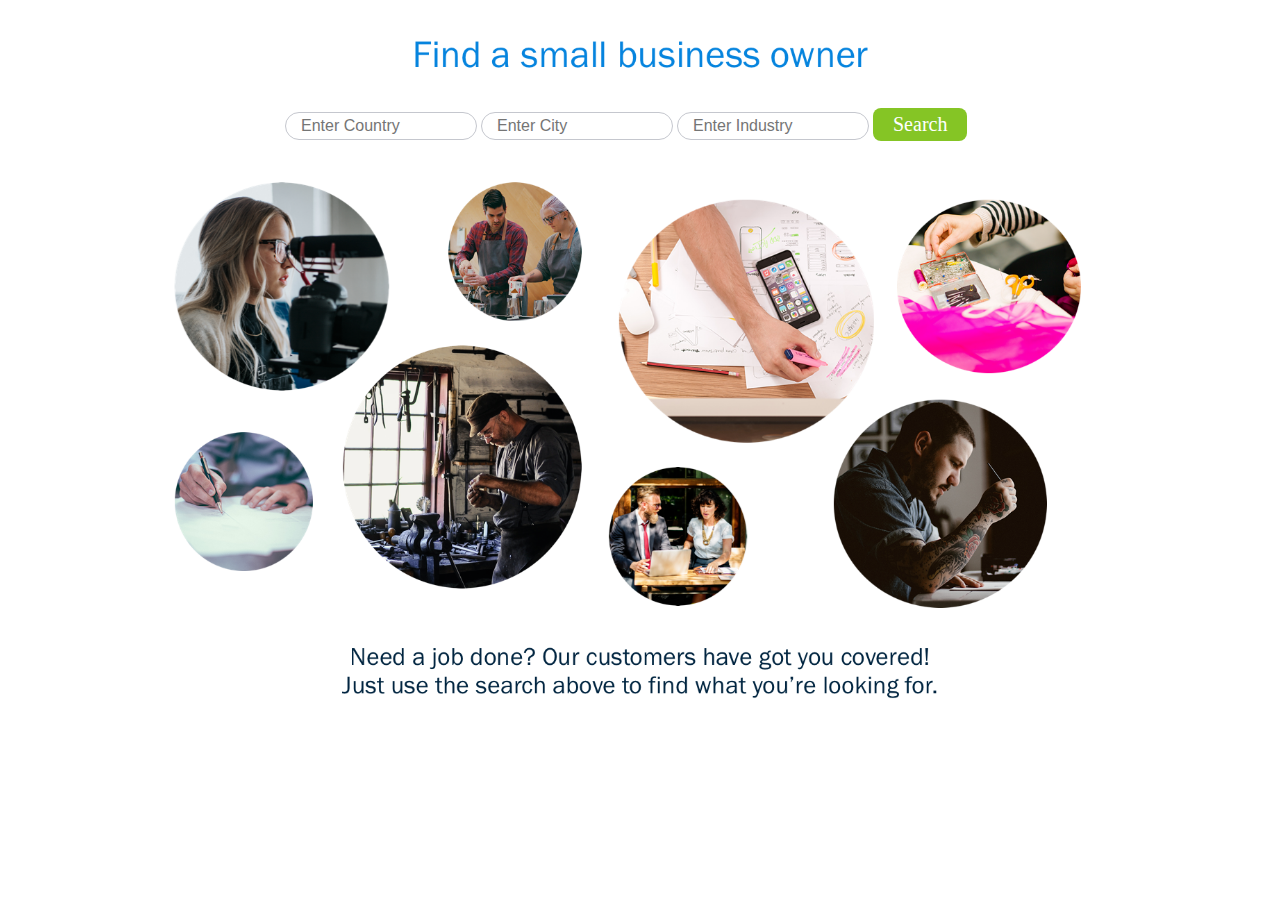
==== index.html @ e152c075 "Joel" ====
<!DOCTYPE html>
<html>
<head>
	<title></title>
	<link rel="stylesheet" type="text/css" href="home.css" media="screen" />
	<script src="https://ajax.googleapis.com/ajax/libs/jquery/3.2.1/jquery.min.js"></script>
	<script type="text/javascript">
		$('.submit').click(function () {
			var country = $('.country').val(),
				city = $('.city').val(),
				profession = $('.profession').val();

			window.location.href = 'display.php?city=' + city + '&country=' + country + '&profession=' + profession;
		});
	</script>
	<style>
		.container {
			margin: auto;
			width: 1000px;
			background-image: url('FindABusiness.png');
			height: 900px;
			background-size: 1000px;
			background-repeat: no-repeat;
		}

		.form {
			position: relative;
			top: 100px;
			width: 800px;
			margin: auto;
			padding-left: 90px;
		}
	</style>
</head>
<body>
	<div class="container">
		<div class="form">
		<input id="small-business-search-field" type="text" class="ui-input country" src="/_themes/freshbooks/smux-assets/img/icons/search.svg" placeholder="Enter Country"> <input id="small-business-search-field" type="text" class="ui-input city" placeholder="Enter City"> <input id="small-business-search-field" type="text" class="ui-input profession" placeholder="Enter Industry"> <a href="#" class="submit" style="text-decoration:none"><button class="button">Search</button></a>
		</div>
	</div>
</body>
</html>
---- home.css ----
/*missing magnifying glass in search field*/
#small-business-search-field{
width: 20%;
border-radius: 22px;
border: 1px solid #c5c7ce;
font-size: 1.0rem;
padding: 4px 15px;
outline: none;
background: #fff;
color: #8495a2;
}

.a{
	color: #85c525;
}

.button{

border: 0px solid #85C51F;
  font-family: Times;
  color: #ffffff;
  font-size: 20px;
  background: #85c525;
  padding: 5px 20px 5px 20px;
  text-decoration: none;
  border-radius: 8px;
  transition: background-color 0.15s;
}


body {
	background-color: #ffffff;
}

.search-icon {
    position: absolute;
    top: 15px;
    left: 20px;
}
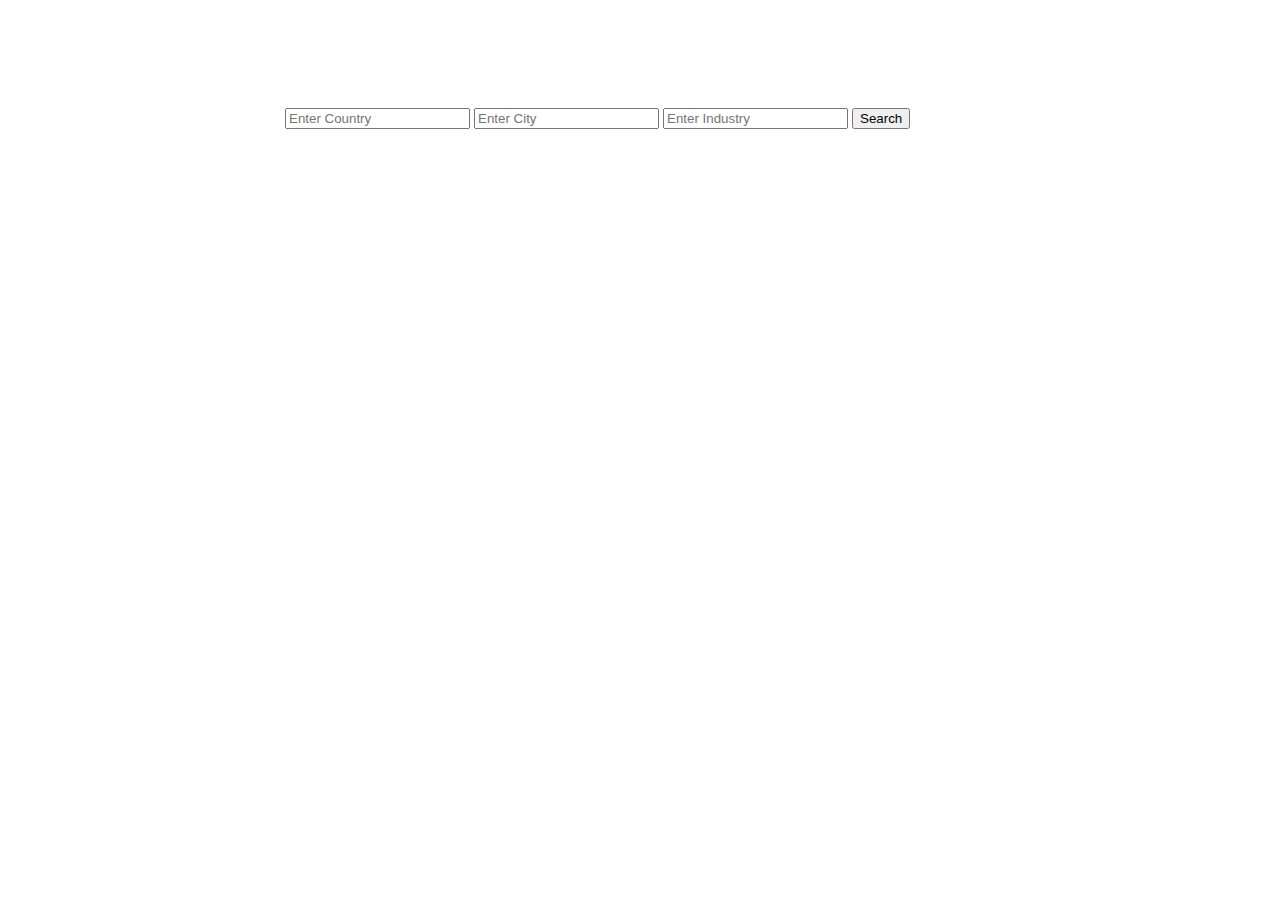
==== commit f3668020: "Update index.html" ====
--- a/index.html
+++ b/index.html
@@ -2,22 +2,25 @@
 <html>
 <head>
 	<title></title>
-	<link rel="stylesheet" type="text/css" href="home.css" media="screen" />
+	<link rel="stylesheet" type="text/css" href="index.css" media="screen" />
 	<script src="https://ajax.googleapis.com/ajax/libs/jquery/3.2.1/jquery.min.js"></script>
 	<script type="text/javascript">
-		$('.submit').click(function () {
+		$(document).ready(function() {
+			$("#searchButton").click(function () {
 			var country = $('.country').val(),
 				city = $('.city').val(),
 				profession = $('.profession').val();
 
+
 			window.location.href = 'display.php?city=' + city + '&country=' + country + '&profession=' + profession;
+			});
 		});
 	</script>
 	<style>
 		.container {
 			margin: auto;
 			width: 1000px;
-			background-image: url('FindABusiness.png');
+			background-image: url('FindABusiness-New.png');
 			height: 900px;
 			background-size: 1000px;
 			background-repeat: no-repeat;
@@ -35,7 +38,13 @@
 <body>
 	<div class="container">
 		<div class="form">
-		<input id="small-business-search-field" type="text" class="ui-input country" src="/_themes/freshbooks/smux-assets/img/icons/search.svg" placeholder="Enter Country"> <input id="small-business-search-field" type="text" class="ui-input city" placeholder="Enter City"> <input id="small-business-search-field" type="text" class="ui-input profession" placeholder="Enter Industry"> <a href="#" class="submit" style="text-decoration:none"><button class="button">Search</button></a>
+			<input id="small-business-search-field" type="text" class="ui-input country" src="/_themes/freshbooks/smux-assets/img/icons/search.svg" placeholder="Enter Country">
+
+			<input id="small-business-search-field" type="text" class="ui-input city" placeholder="Enter City">
+
+			<input id="small-business-search-field" type="text" class="ui-input profession" placeholder="Enter Industry"> 
+
+			<button class="button" id="searchButton">Search</button>
 		</div>
 	</div>
 </body>
